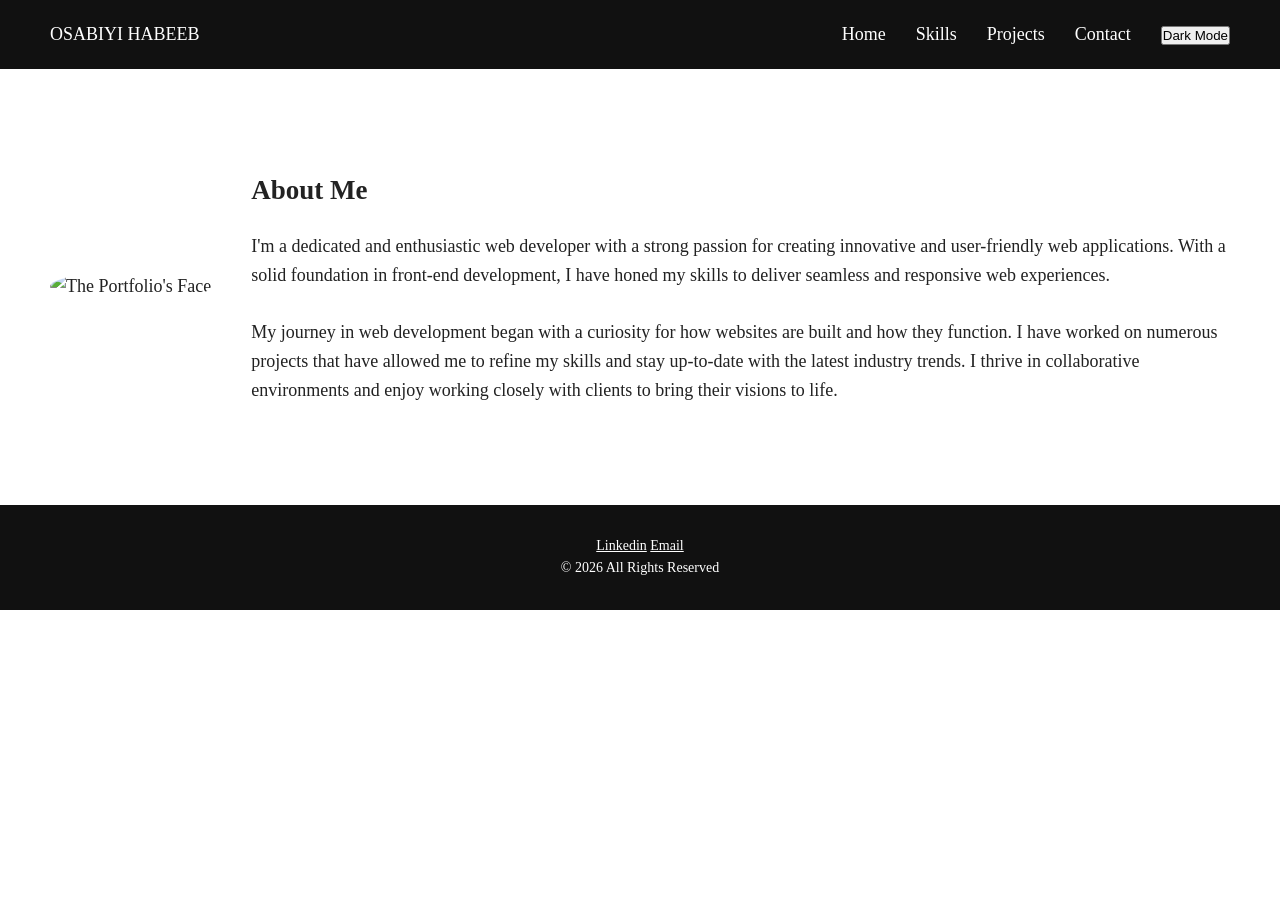
==== about.html @ 67dd4dcb "Add files via upload" ====
<!DOCTYPE html>
<html lang="en">
    <head>
        <meta charset="UTF-8" />
        <meta name="viewport" content="width=device-width, initial-scale=1.0" />
        <title> ABOUT</title>
        <link rel="stylesheet" href="style.css" />
    </head>
    <body>
         <header>
            <nav class="navbar">
                <div class="logo">OSABIYI HABEEB</div>
                <ul class="nav-links">
                    <li><a href="index.html">Home</a></li>
                    <li><a href="skills.html">Skills</a></li>
                    <li><a href="projects.html">Projects</a></li>
                    <li><a href="contact.html">Contact</a></li>
                    <li><button class="onclick" onclick="toggleDarkMode()">Dark Mode</button></li>

                </ul>
                <div class="menu-toggle" id="menu-toggle">&#9776;</div>
                </nav>
        </header>
        
        <section id="about" class="about">
            <div class="about-content">
                <div class="about-image">
                    <img src="images/osa.jpeg" alt="The Portfolio's Face">
                </div>
                <div class="about-text">
                    <h2>About Me</h2>
                    <p>I'm a dedicated and enthusiastic web developer with a strong passion for creating innovative and user-friendly web applications. With a solid foundation in front-end development, I have honed my skills to deliver seamless and responsive web experiences.</p> <br>
                    <p>My journey in web development began with a curiosity for how websites are built and how they function. I have worked on numerous projects that have allowed me to refine my skills and stay up-to-date with the latest industry trends. I thrive in collaborative environments and enjoy working closely with clients to bring their visions to life.</p>
                </div>
            </div>
        </section>

         <footer>
          <ul class="footer-links">
            <a href="https://www.linkedin.com/in/osabiyi-habeeb?utm_source=share_via&utm_content=profile&utm_medium=member_ios">Linkedin</a>
            
            <a href="osabiyihabeeb@gmail.com">Email</a>
          </ul>
            <p>&copy; 2026 All Rights Reserved</p>
        </footer>

        <script src="script.js"></script>

    </body>
 </html>
---- style.css ----
* {
    margin: 0;
    padding: 0;
    box-sizing: border-box;
}

body {
    font-size: large;
    font-family: 'poppins' sans-serif;
    color: #222;
    background-color: #fff;
    line-height: 1.6;
    transition: background-color 0.3s ease, color 0.3s ease;
}

.dark-mode {
  background-color: black;
  color: white;
}


a  {
    text-decoration: none;
    color: inherit;
}

h1, h2 {
    margin-bottom: 20px;
}

.navbar {
    display: flex;
    justify-content: space-between;
    align-items: center;
    padding: 20px 50px;
    background-color: #111;
    color: #fff;
}

.nav-links {
    display: flex;
    list-style: none;
    gap: 30px;
}

.nav-links a:hover {
    color: #00b894;
}

.menu-toggle {
    display: none;
    font-size: 28px;
    cursor: pointer;
}
.onclick:hover {
    color: #00b894;
}

.hero {
    padding: 100px 50px;
    
}

.hero-content {
    display: flex;
    align-items: center;
    justify-content: space-between;
    flex-wrap: wrap;
    gap: 40px;
}

.hero-text {
    flex: 1 1 45%;
}

.hero-image img {
    width: 100%;
    
    max-width: 450px;
    border-radius: 50%;
}

.highlight {
    color: #00b894;
}



.git {
    background-color: #00b894;
    border: none;
    padding: 10px 25px;
    border-radius: 25px;
    color: #fff;
    cursor: pointer;
}

.git:hover {
    background-color: #00997a;
}

.btn {
    background-color: #00b894;
    border: none;
    padding: 10px 25px;
    border-radius: 25px;
    color: #fff;
    cursor: pointer;
}

.btn:hover {
    background-color: #00997a;
}

.about-content {
    display: flex;
    align-items: center;
    justify-content: space-between;
    flex-wrap: wrap;
    gap: 40px;
    padding: 100px 50px;
}

.about-image img {
    width: 100%;
    max-width: 400px;
    border-radius: 50%;
}

.about-text {
    flex: 1 1 45%;
}

.skills {
    padding: 80px 20px;
    text-align: center;
}

.skills-container {
    display: flex;
    flex-wrap: wrap;
    justify-content: center;
    gap: 15px;
}

.skill-card {
    background-color: #00b894;
    color: #fff;
    padding: 15px 30px;
    border-radius: 10px;
    font-weight: bold;
}

.projects {
    padding: 80px 20px;
    text-align: center;
}
 
.project-container {
    display: grid;
    grid-template-columns: repeat(auto-fit, minmax(250px, 1fr));
    gap: 20px;
}

.project-card {
    border-radius: 10px;
    overflow: hidden;
    box-shadow: 0 2px 6px rgba(0,0,0,0.1);
}

.project-card img {
    width: 100%;
    height: 180px;
    object-fit: cover;
}

.project-card h3 {
    margin: 10px 0;
}

.contact {
    padding: 80px 20px;
    text-align: center;
}

form {
    display: flex;
    flex-direction: column;
    gap: 15px;
    max-width: 400px;
    margin: auto;
}

input, textarea {
    padding: 10px;
    border: 1px solid #ccc;
    border-radius: 5px;
}

footer {
    text-align: center;
    padding: 30px;
    background-color: #111;
    color: #fff;
    font-size: 14px;
    
}

footer a {
    text-decoration: underline;
    justify-content: space-between;
    
}

footer a:hover {
    color: #00b894;
}

@media (max-width: 768px) {
    .nav-links {
        display: none;
        flex-direction: column;
        background-color: #111;
        position: absolute;
        top: 60px;
        right: 0;
        width: 200px;
        padding: 20px;
    }


.menu-toggle {
    display: block;
    }
.nav-links.active {
    display: flex;
    }

.hero-content,
.about-content {
    flex-direction: column;
    text-align: center;
    }
}
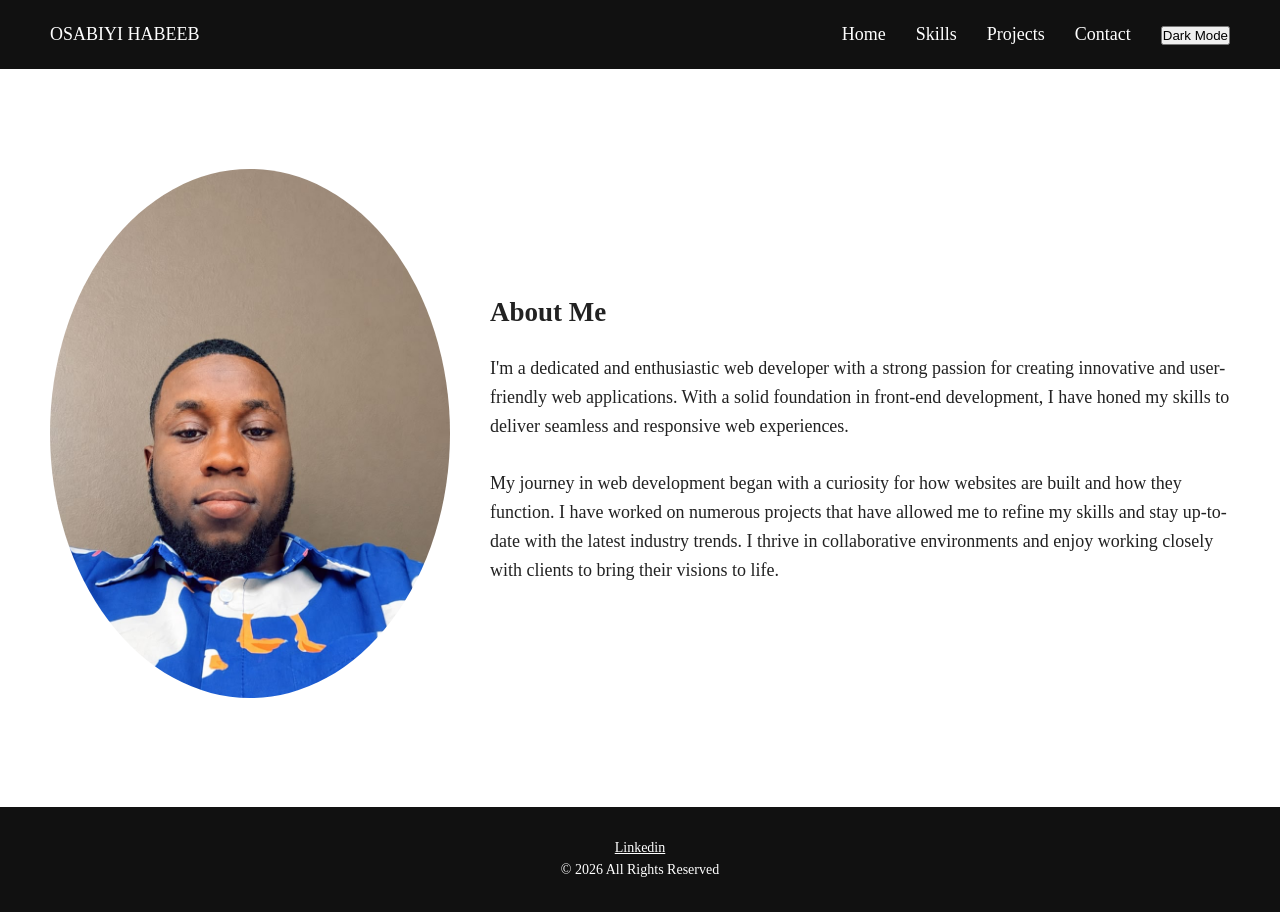
==== commit 89fb68a2: "Add files via upload" ====
--- a/about.html
+++ b/about.html
@@ -39,7 +39,6 @@
           <ul class="footer-links">
             <a href="https://www.linkedin.com/in/osabiyi-habeeb?utm_source=share_via&utm_content=profile&utm_medium=member_ios">Linkedin</a>
             
-            <a href="osabiyihabeeb@gmail.com">Email</a>
           </ul>
             <p>&copy; 2026 All Rights Reserved</p>
         </footer>
--- a/style.css
+++ b/style.css
@@ -110,6 +110,27 @@
 
 .btn:hover {
     background-color: #00997a;
+}
+
+.click {
+    background-color: #00b894;
+    border: none;
+    padding: 10px 25px;
+    border-radius: 25px;
+    color: #fff;
+    cursor: pointer;
+}
+
+.click:hover {
+    background-color: #00997a;
+}
+
+p a:hover {
+     background-color: #00997a;
+}
+
+p a {
+    text-decoration: underline;
 }
 
 .about-content {
